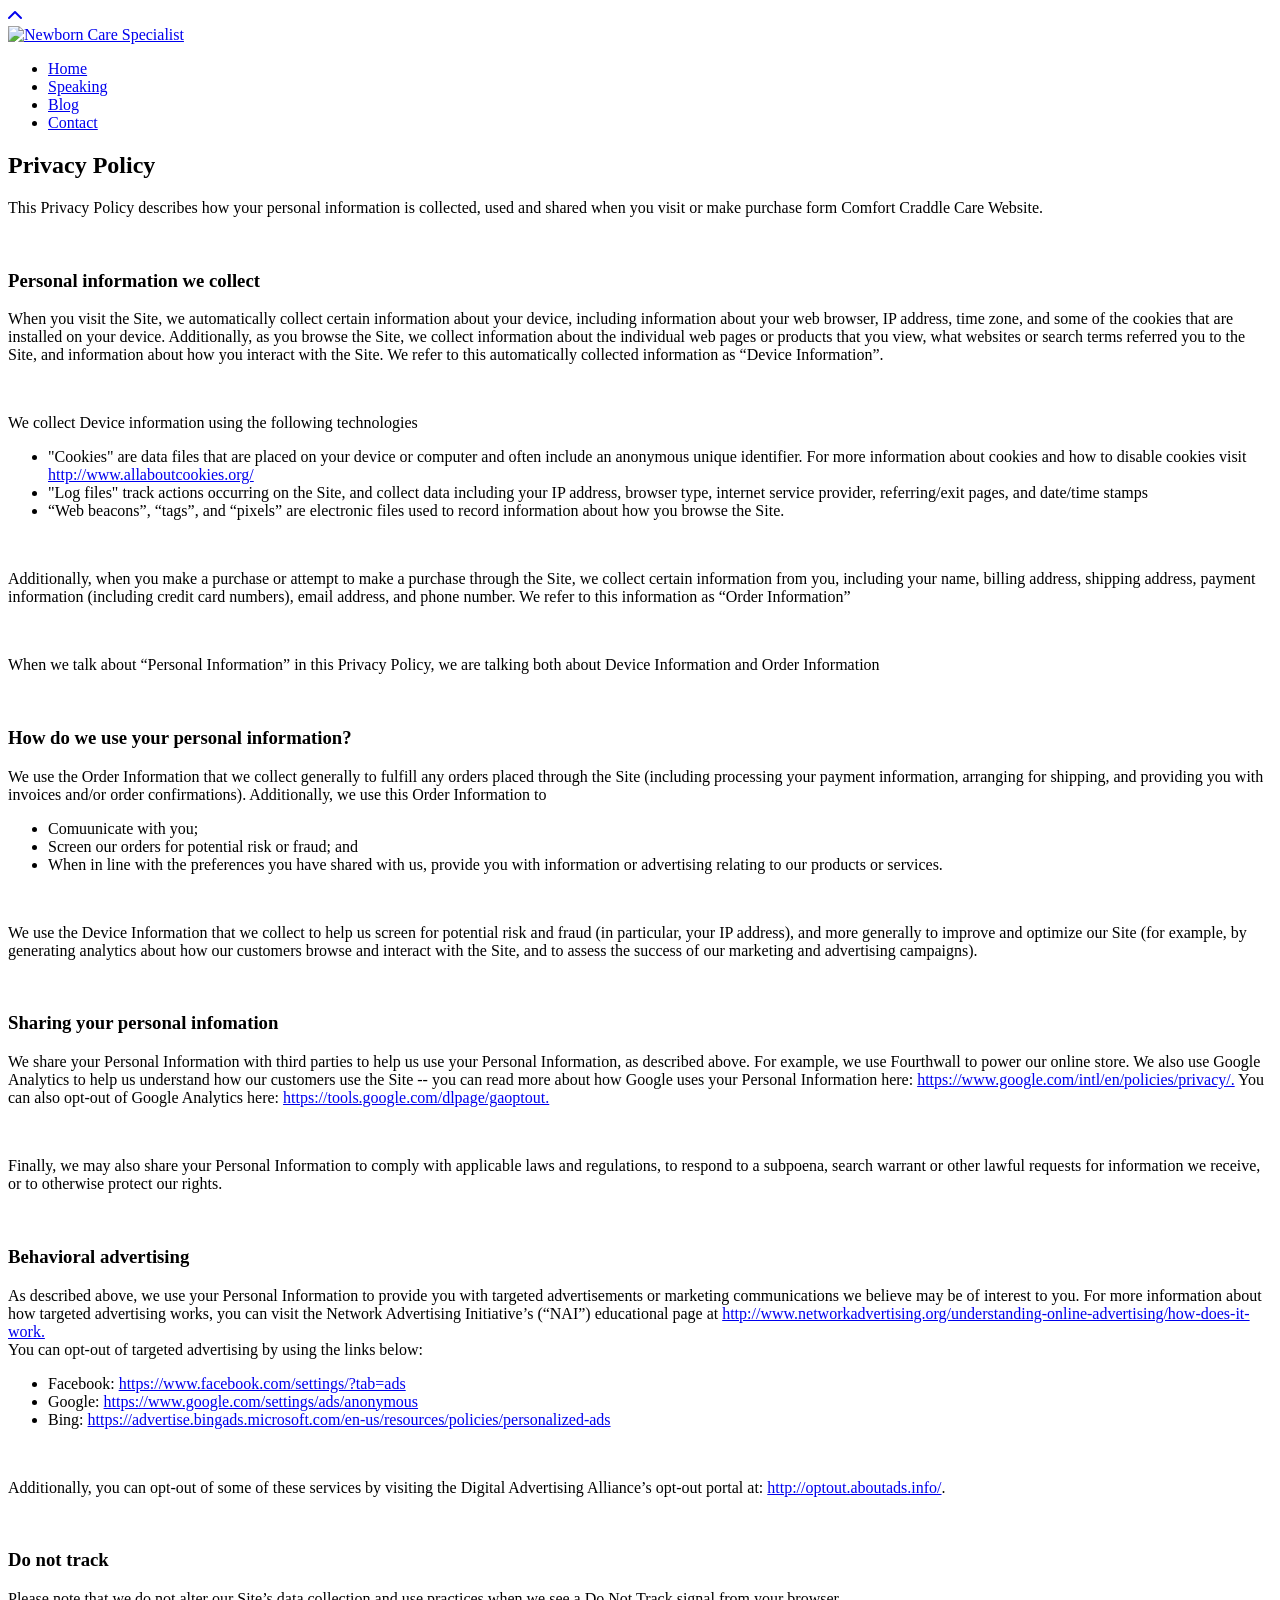
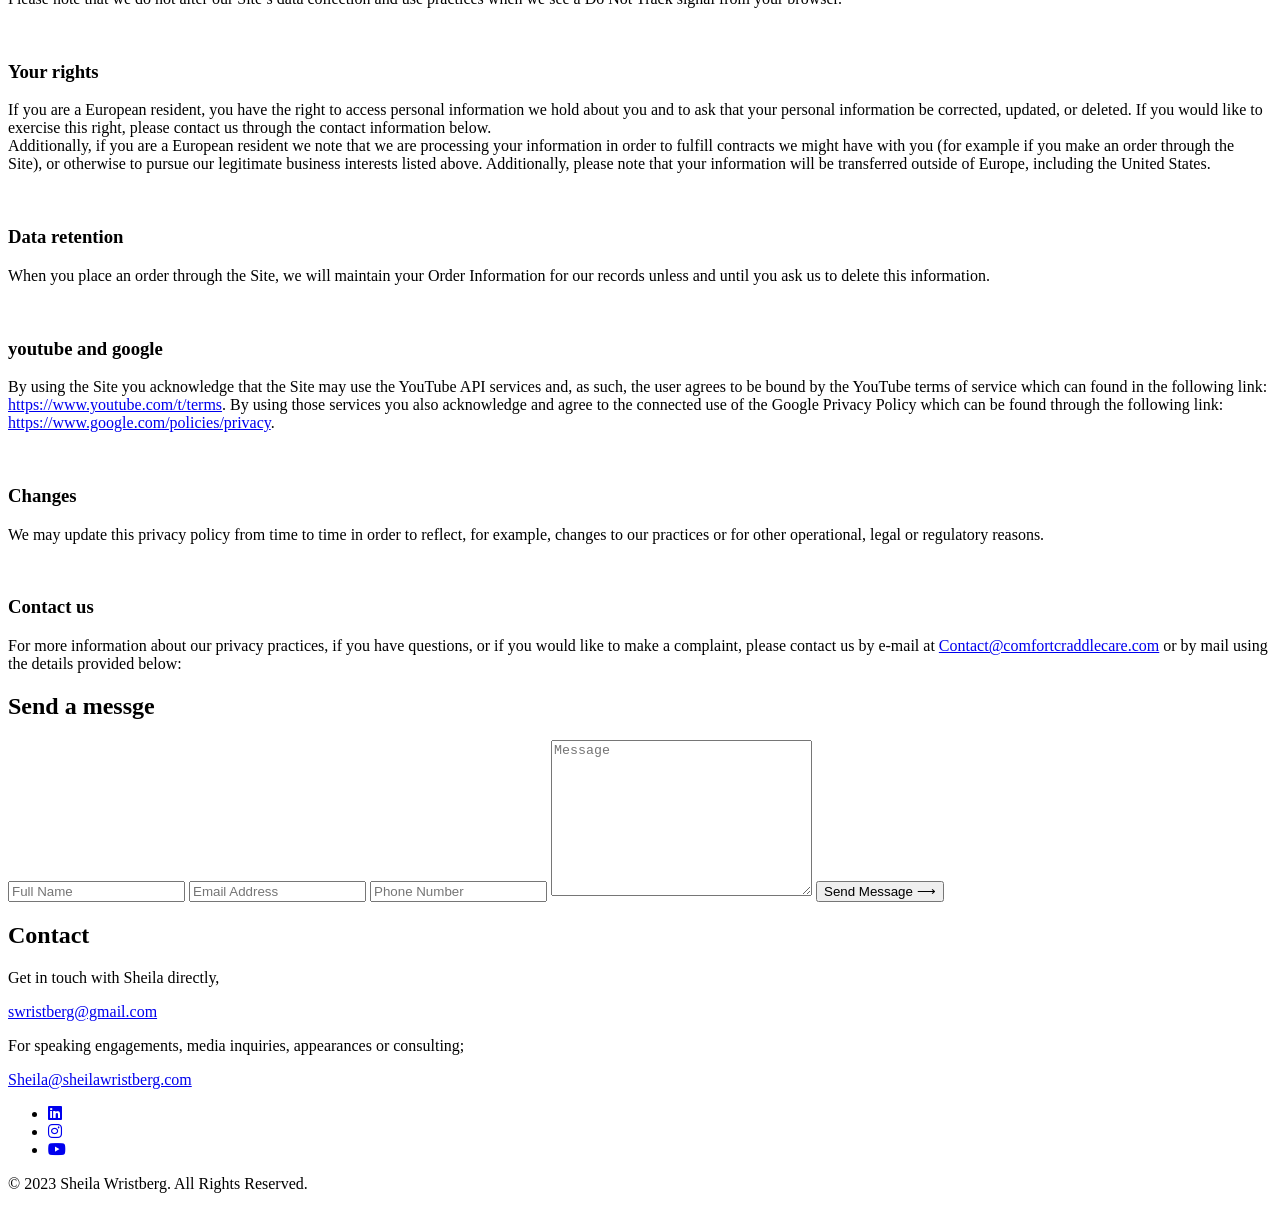
==== public/privacy-policy/index.html @ 7784f027 "first commit" ====
<!DOCTYPE html>
<html lang="en">
<head>
    <meta charset="UTF-8">
    <meta http-equiv="X-UA-Compatible" content="IE=edge">
    <meta name="viewport" content="width=device-width, initial-scale=1.0">
    <meta name="description" content="  " />
    <meta name="robots" content="index, follow" />
    <title>Privacy Policy</title>

    <!-- main css file -->
    <link rel="stylesheet" href="/css/main.css">

    
    <link rel="preconnect" href="https://fonts.googleapis.com">
    <link rel="preconnect" href="https://fonts.gstatic.com" crossorigin>
    <link href="https://fonts.googleapis.com/css2?family=Cormorant+Garamond:ital,wght@0,400;0,500;0,600;1,400;1,500;1,600&family=Mate&family=Nunito+Sans:opsz,wght@6..12,600;6..12,700&display=swap" rel="stylesheet">
    

    <!-- Favicon -->
    <link rel="apple-touch-icon" sizes="180x180" href="/assets/favicons/apple-touch-icon.png">
    <link rel="icon" type="image/png" sizes="32x32" href="/assets/favicons/favicon-32x32.png">
    <link rel="icon" type="image/png" sizes="16x16" href="/assets/favicons/favicon-16x16.png">
    <link rel="manifest" href="/assets/favicons/site.webmanifest">

     <!-- font-awesome cdn -->
     <link rel="stylesheet" href="https://cdnjs.cloudflare.com/ajax/libs/font-awesome/6.0.0-beta3/css/all.min.css" integrity="sha512-Fo3rlrZj/k7ujTnHg4CGR2D7kSs0v4LLanw2qksYuRlEzO+tcaEPQogQ0KaoGN26/zrn20ImR1DfuLWnOo7aBA==" crossorigin="anonymous" referrerpolicy="no-referrer" />

     
    <link rel="stylesheet" type="text/css" href="//cdn.jsdelivr.net/npm/slick-carousel@1.8.1/slick/slick.css"/>





</head>
<body>
    
<!-- nav-button and overlay -->
<div class="nav-overlay"></div> 

    
<!-- Back to the top switch -->
<a href="#hero" class="to-top">
    <i class="fa-solid fa-chevron-up"></i>    
</a> 

<!-- =============== Navigation ================ -->
<nav class="nav-bar">
    <div class="container wrapper">
        <div class="nav-container">      
            <div class="nav-btn">
                <div class="lines"></div>
                <div class="lines"></div>
                <div class="lines"></div>
            </div>
            
            <!-- LOGO -->
            <a href="/" class="logo">
                <img src="/assets/sheila-logo.png" alt="Newborn Care Specialist" class="logo-img">
            </a>
            <ul class="nav-list">
                <li class="nav-item">
                    <a href="#hero" class="nav-link">Home</a>
                </li>
                <li class="nav-item">
                    <a href="./pages/speaking/" class="nav-link">Speaking</a>
                </li>
                <li class="nav-item">
                    <a href="./pages/blog" class="nav-link">Blog</a>
                </li>
                <li class="nav-item">
                    <a href="#section-contact" class="nav-link">Contact</a>
                </li>
            </ul>
            
        </div>
    </div>
</nav>

    

<!-- ============== PRIVACY POLICY =========== -->
<section class="section-privacy" id="hero">
    <div class="container wrapper">
        <h2 class="heading-secondary center-align">Privacy Policy</h2>
        <p>This Privacy Policy describes how your personal information is collected, used and shared when you visit or make purchase form Comfort Craddle Care Website.</p>
        <br>
        <h3 class="heading-tertiary">Personal information we collect</h3>
        <p>When you visit the Site, we automatically collect certain information about your device, including information about your web browser, IP address, time zone, and some of the cookies that are installed on your device. Additionally, as you browse the Site, we collect information about the individual web pages or products that you view, what websites or search terms referred you to the Site, and information about how you interact with the Site. We refer to this automatically collected information as “Device Information”.</p>
        <br>
        <p>We collect Device information using the following technologies</p>
        <ul>
            <li>"Cookies" are data files that are placed on your device or computer and often include an anonymous unique identifier. For more information about cookies and how to disable cookies visit <a href="http://www.allaboutcookies.org/">http://www.allaboutcookies.org/</a></li>
            <li>"Log files" track actions occurring on the Site, and collect data including your IP address, browser type, internet service provider, referring/exit pages, and date/time stamps</li>
            <li>“Web beacons”, “tags”, and “pixels” are electronic files used to record information about how you browse the Site.</li>
        </ul>
        <br>
        <p>Additionally, when you make a purchase or attempt to make a purchase through the Site, we collect certain information from you, including your name, billing address, shipping address, payment information (including credit card numbers), email address, and phone number. We refer to this information as “Order Information”</p>
        <br>
        <p>When we talk about “Personal Information” in this Privacy Policy, we are talking both about Device Information and Order Information</p>
        <br>
        <h3 class="heading-tertiary">How do we use your personal information?</h3>
        <p>We use the Order Information that we collect generally to fulfill any orders placed through the Site (including processing your payment information, arranging for shipping, and providing you with invoices and/or order confirmations). Additionally, we use this Order Information to</p>
        <ul>
            <li>Comuunicate with you;</li>
            <li>Screen our orders for potential risk or fraud; and</li>
            <li>When in line with the preferences you have shared with us, provide you with information or advertising relating to our products or services.</li>
        </ul>
        <br>
        <p>We use the Device Information that we collect to help us screen for potential risk and fraud (in particular, your IP address), and more generally to improve and optimize our Site (for example, by generating analytics about how our customers browse and interact with the Site, and to assess the success of our marketing and advertising campaigns).</p>
        <br>
        <h3 class="heading-tertiary">Sharing your personal infomation</h3>
        <p>We share your Personal Information with third parties to help us use your Personal Information, as described above. For example, we use Fourthwall to power our online store. We also use Google Analytics to help us understand how our customers use the Site -- you can read more about how Google uses your Personal Information here: <a href="https://www.google.com/intl/en/policies/privacy/">https://www.google.com/intl/en/policies/privacy/.</a> You can also opt-out of Google Analytics here: <a href="https://tools.google.com/dlpage/gaoptout">https://tools.google.com/dlpage/gaoptout.</a></p>
        <br>
        <p>Finally, we may also share your Personal Information to comply with applicable laws and regulations, to respond to a subpoena, search warrant or other lawful requests for information we receive, or to otherwise protect our rights.</p>
        <br>
        <h3 class="heading-tertiary">Behavioral advertising</h3>
        <p>As described above, we use your Personal Information to provide you with targeted advertisements or marketing communications we believe may be of interest to you. For more information about how targeted advertising works, you can visit the Network Advertising Initiative’s (“NAI”) educational page at <a href="http://www.networkadvertising.org/understanding-online-advertising/how-does-it-work">http://www.networkadvertising.org/understanding-online-advertising/how-does-it-work.</a>  <br>
        You can opt-out of targeted advertising by using the links below:
        </p>
        <ul>
            <li>Facebook: <a href="https://www.facebook.com/settings/?tab=ads">https://www.facebook.com/settings/?tab=ads</a></li>
            <li>Google: <a href="https://www.google.com/settings/ads/anonymous">https://www.google.com/settings/ads/anonymous</a></li>
            <li>Bing: <a href="https://advertise.bingads.microsoft.com/en-us/resources/policies/personalized-ads">https://advertise.bingads.microsoft.com/en-us/resources/policies/personalized-ads</a></li>
        </ul>
        <br>
        <p>Additionally, you can opt-out of some of these services by visiting the Digital Advertising Alliance’s opt-out portal at: <a href="http://optout.aboutads.info/">http://optout.aboutads.info/</a>.</p>
        <br>
        <h3 class="heading-tertiary">Do not track</h3>
        <p>Please note that we do not alter our Site’s data collection and use practices when we see a Do Not Track signal from your browser.</p>
        <br>
        <h3 class="heading-tertiary">Your rights</h3>
        <p>If you are a European resident, you have the right to access personal information we hold about you and to ask that your personal information be corrected, updated, or deleted. If you would like to exercise this right, please contact us through the contact information below.
            <br>
        Additionally, if you are a European resident we note that we are processing your information in order to fulfill contracts we might have with you (for example if you make an order through the Site), or otherwise to pursue our legitimate business interests listed above. Additionally, please note that your information will be transferred outside of Europe, including the United States.
        </p>
        <br>
        <h3 class="heading-tertiary">Data retention</h3>
        <p>When you place an order through the Site, we will maintain your Order Information for our records unless and until you ask us to delete this information.</p>
        <br>
        <h3 class="heading-tertiary">youtube and google</h3>
        <p>By using the Site you acknowledge that the Site may use the YouTube API services and, as such, the user agrees to be bound by the YouTube terms of service which can found in the following link: <a href="https://www.youtube.com/t/terms">https://www.youtube.com/t/terms</a>. By using those services you also acknowledge and agree to the connected use of the Google Privacy Policy which can be found through the following link: <a href="https://www.google.com/policies/privacy">https://www.google.com/policies/privacy</a>.</p>
        <br>
        <h3 class="heading-tertiary">Changes</h3>
        <p>We may update this privacy policy from time to time in order to reflect, for example, changes to our practices or for other operational, legal or regulatory reasons.</p>
        <br>
        <h3 class="heading-tertiary">Contact us</h3>
        <p>For more information about our privacy practices, if you have questions, or if you would like to make a complaint, please contact us by e-mail at <a href="mailto:info@comfortcradlecarea.coml.com">Contact@comfortcraddlecare.com</a> or by mail using the details provided below:</p>
    </div>
</section>




        
<section class="section-contact" id="section-contact">
    <div class="container wrapper">
        <h1 class="heading-secondary white-text">Send a messge</h1>
         <form action="/form-success/" class="contact-form" name="contact" method="POST" data-netlify="true">
            <input type="text" name="Name" id="fname" placeholder="Full Name" required class="input-field">
            <input type="email" name="email" id="email" placeholder="Email Address" required class="input-field">
            <input type="text" name="phone" id="phone" placeholder="Phone Number" required class="input-field">
            <textarea name="message" id="message" cols="30" rows="10" placeholder="Message" required class="input-field"></textarea>
            <input type="submit" value="Send Message &longrightarrow;" >
        </form>
    </div>
</section>





<!-- ============== SECTION CONTACT ============= -->
<section class="section-footer" id="section-footer">
    <div class="container wrapper">
        <h1 class="heading-seconday white-text">Contact</h1>
        <p>Get in touch with Sheila directly,</p>
        <p class="mb-20"><a href="mailto:swristberg@gmail.com">swristberg@gmail.com</a></p>
        <p>For speaking engagements, media inquiries, appearances or consulting;</p>
        <p><a href="mailto:sheila@sheilawristberg.com">Sheila@sheilawristberg.com</a></p>

        <ul class="nav-list">
            <li class="nav-item">
                <a href="#" class="nav-link">
                    <i class="fa-brands fa-linkedin"></i>
                </a>
            </li>
            <li class="nav-item">
                <a href="#" class="nav-link">
                    <i class="fa-brands fa-instagram"></i>
                </a>
            </li>
            <li class="nav-item">
                <a href="#" class="nav-link">
                    <i class="fa-brands fa-youtube"></i>
                </a>
            </li>
        </ul>

    </div>
</section> 
<footer>
    <p>&copy; 2023 Sheila Wristberg. All Rights Reserved.</p>
</footer>


    <!-- main js file -->
    <script src="/js/main.js"></script>
    <script src="https://code.iconify.design/1/1.0.4/iconify.min.js">   </script>

    
    <script type="text/javascript" src="//code.jquery.com/jquery-1.11.0.min.js"></script>
    <script type="text/javascript" src="//code.jquery.com/jquery-migrate-1.2.1.min.js"></script>
    <script type="text/javascript" src="//cdn.jsdelivr.net/npm/slick-carousel@1.8.1/slick/slick.min.js"></script>
    <script type="text/javascript" src="/js/slick.js"></script>
    
</body>
</html>
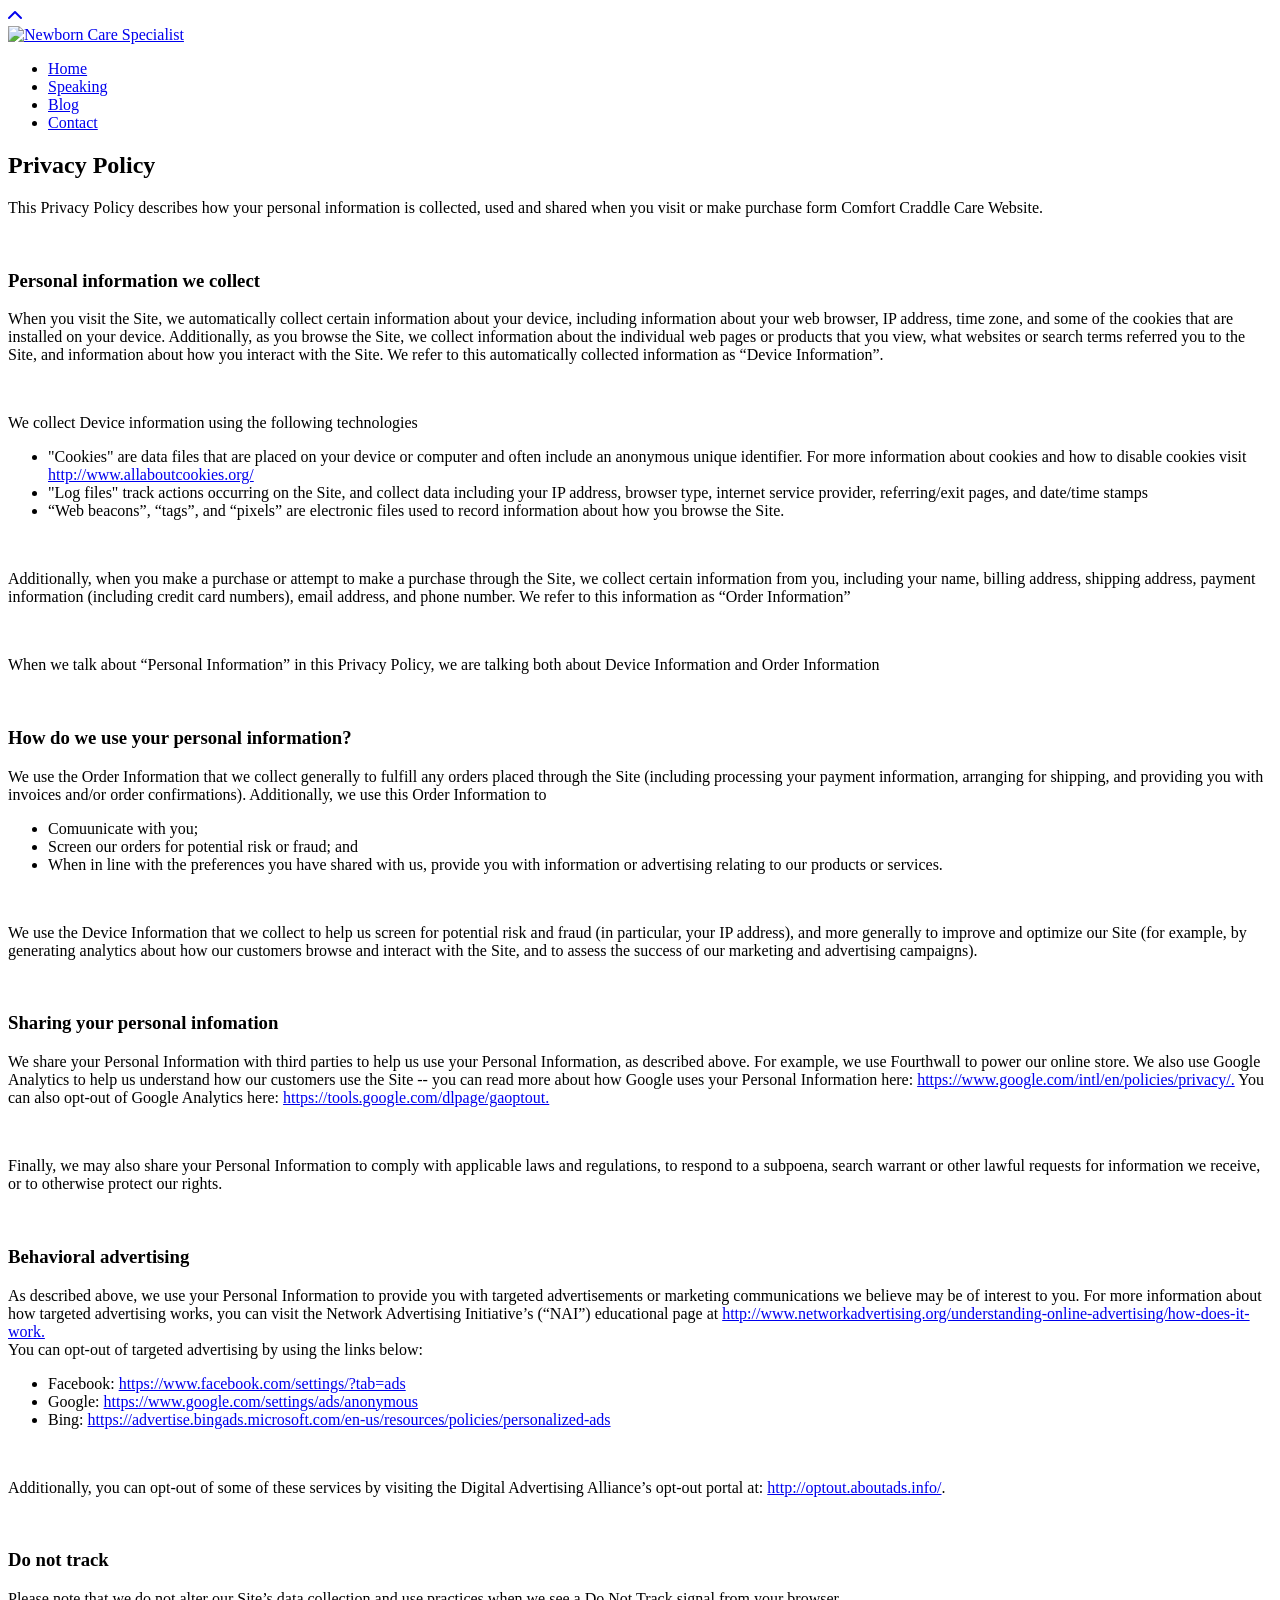
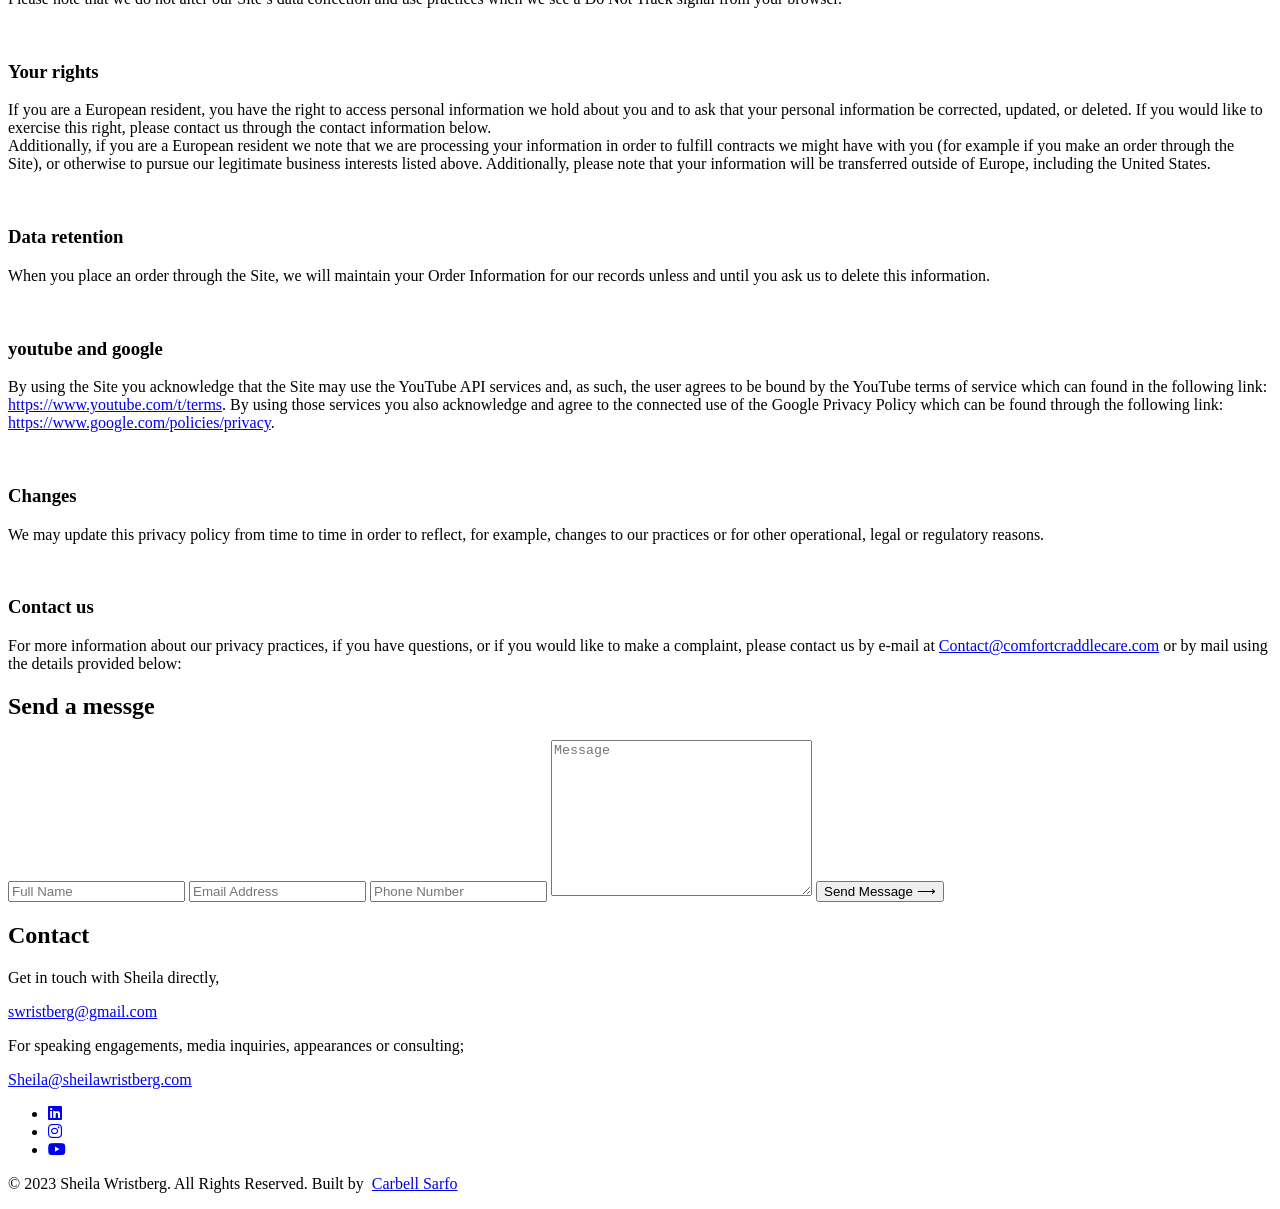
==== commit d93db9ca: "footer completed" ====
--- a/public/privacy-policy/index.html
+++ b/public/privacy-policy/index.html
@@ -176,23 +176,23 @@
     <div class="container wrapper">
         <h1 class="heading-seconday white-text">Contact</h1>
         <p>Get in touch with Sheila directly,</p>
-        <p class="mb-20"><a href="mailto:swristberg@gmail.com">swristberg@gmail.com</a></p>
+        <p class="mb-50"><a href="mailto:swristberg@gmail.com">swristberg@gmail.com</a></p>
         <p>For speaking engagements, media inquiries, appearances or consulting;</p>
         <p><a href="mailto:sheila@sheilawristberg.com">Sheila@sheilawristberg.com</a></p>
 
-        <ul class="nav-list">
-            <li class="nav-item">
-                <a href="#" class="nav-link">
+        <ul class="social-list">
+            <li class="social-item">
+                <a href="#" class="social-link" title="Sheila Wristberg on Linkedin">
                     <i class="fa-brands fa-linkedin"></i>
                 </a>
             </li>
-            <li class="nav-item">
-                <a href="#" class="nav-link">
+            <li class="social-item">
+                <a href="#" class="social-link" title="Check Sheila out on Instagram">
                     <i class="fa-brands fa-instagram"></i>
                 </a>
             </li>
-            <li class="nav-item">
-                <a href="#" class="nav-link">
+            <li class="social-item">
+                <a href="#" class="social-link" title="Gain Deep insight from Sheila on YouTube">
                     <i class="fa-brands fa-youtube"></i>
                 </a>
             </li>
@@ -201,7 +201,7 @@
     </div>
 </section> 
 <footer>
-    <p>&copy; 2023 Sheila Wristberg. All Rights Reserved.</p>
+    <p>&copy; 2023 Sheila Wristberg. All Rights Reserved. Built by &nbsp;<a href="https://carbellsarfo.netlify.app/">Carbell Sarfo</a></p>
 </footer>
 
 
